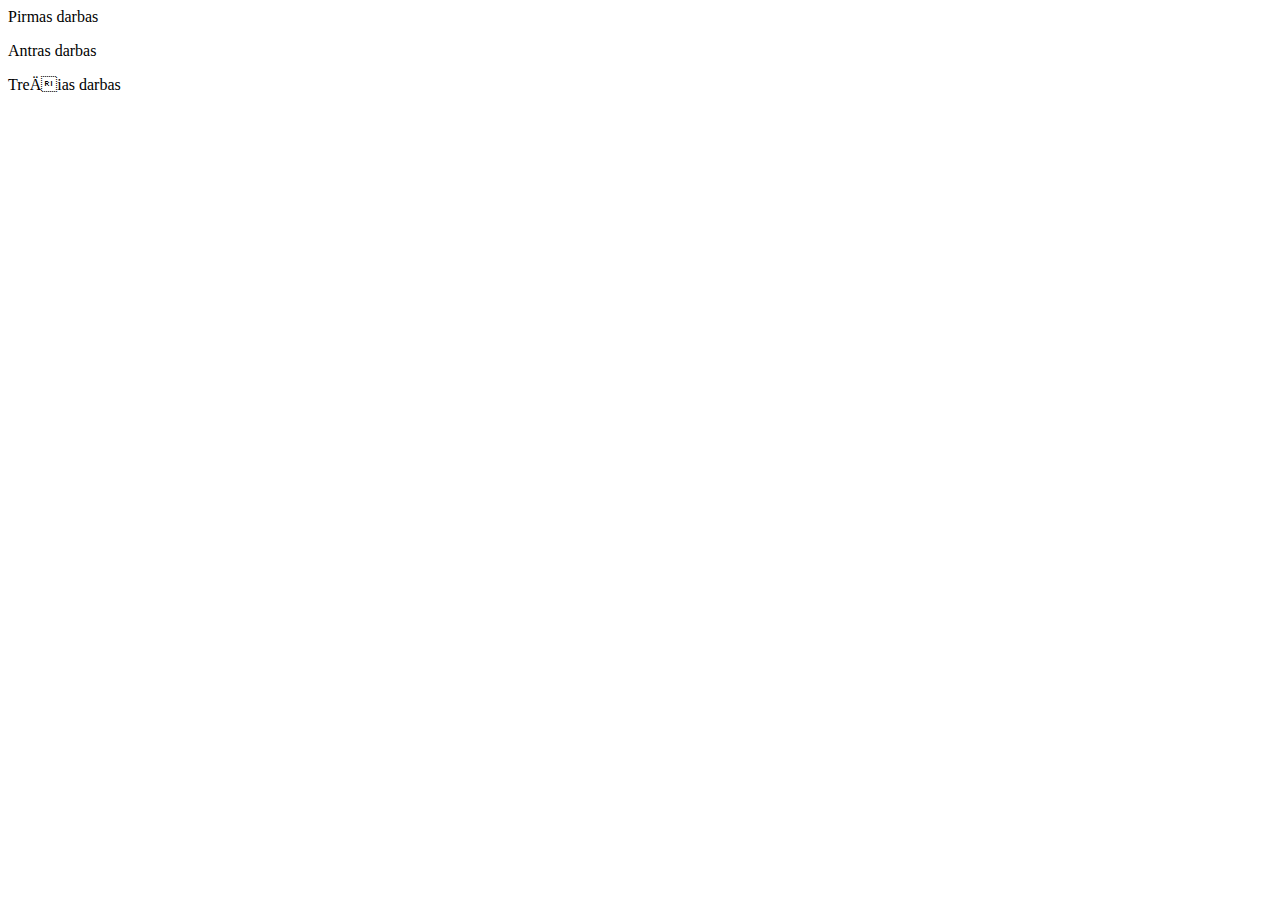
==== index.html @ 15104696 "Create index.html" ====
<html>
	<head>
		<link rel="stylesheet" type="text.css" href="mystyle.css">
		<meta charset="uft-8">
	</head>
	<body>
		<p>Pirmas darbas</p>
		<p>Antras darbas</p>
		<p>Trečias darbas</p>
	</body>
</html>
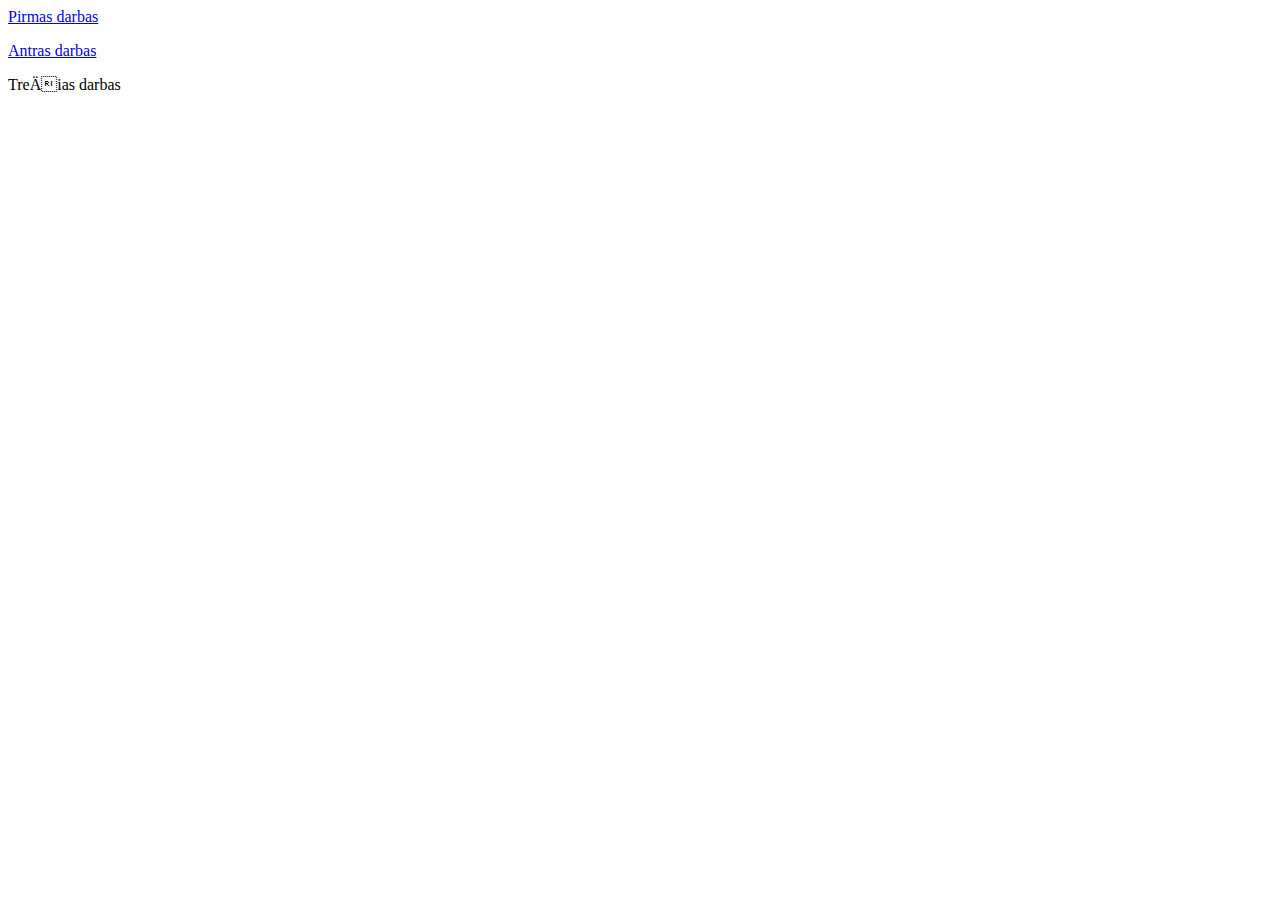
==== commit bb1c5858: "Update index.html" ====
--- a/index.html
+++ b/index.html
@@ -4,8 +4,8 @@
 		<meta charset="uft-8">
 	</head>
 	<body>
-		<p>Pirmas darbas</p>
-		<p>Antras darbas</p>
+		<p> <a href="kelione/kelione.html"> Pirmas darbas </a> </p>
+		<p> <a href="receptai/index.html"> Antras darbas </a> </p>
 		<p>Trečias darbas</p>
 	</body>
 </html>
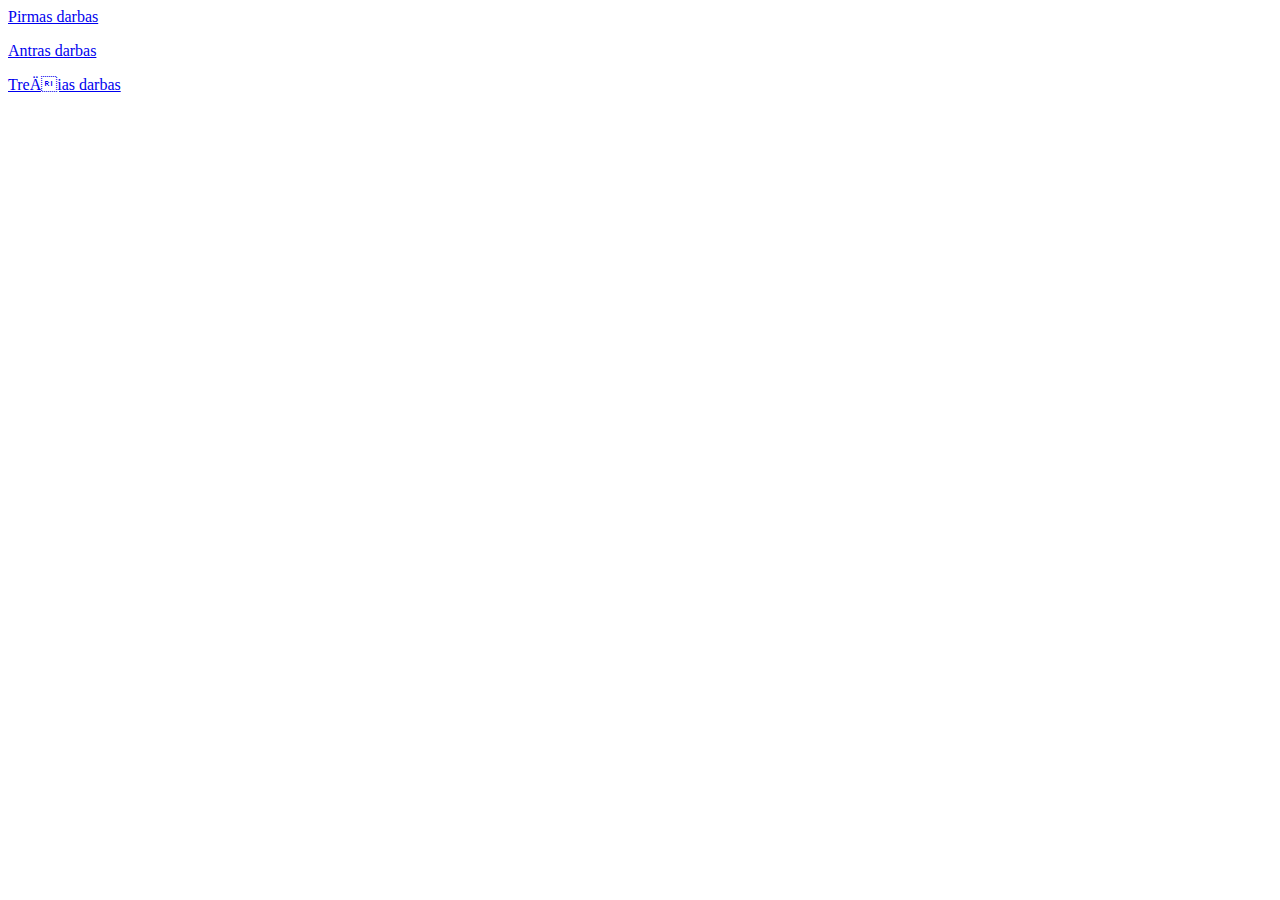
==== commit 6ab05a48: "Update index.html" ====
--- a/index.html
+++ b/index.html
@@ -4,8 +4,8 @@
 		<meta charset="uft-8">
 	</head>
 	<body>
-		<p> <a href="kelione/kelione.html"> Pirmas darbas </a> </p>
-		<p> <a href="receptai/index.html"> Antras darbas </a> </p>
-		<p>Trečias darbas</p>
+		<p> <a href="Kelione/Kelione.html"> Pirmas darbas </a> </p>
+		<p> <a href="Receptai/Index.html"> Antras darbas </a> </p>
+		<p> <a href="Blogas/Blogas.html">Trečias darbas</p>
 	</body>
 </html>
